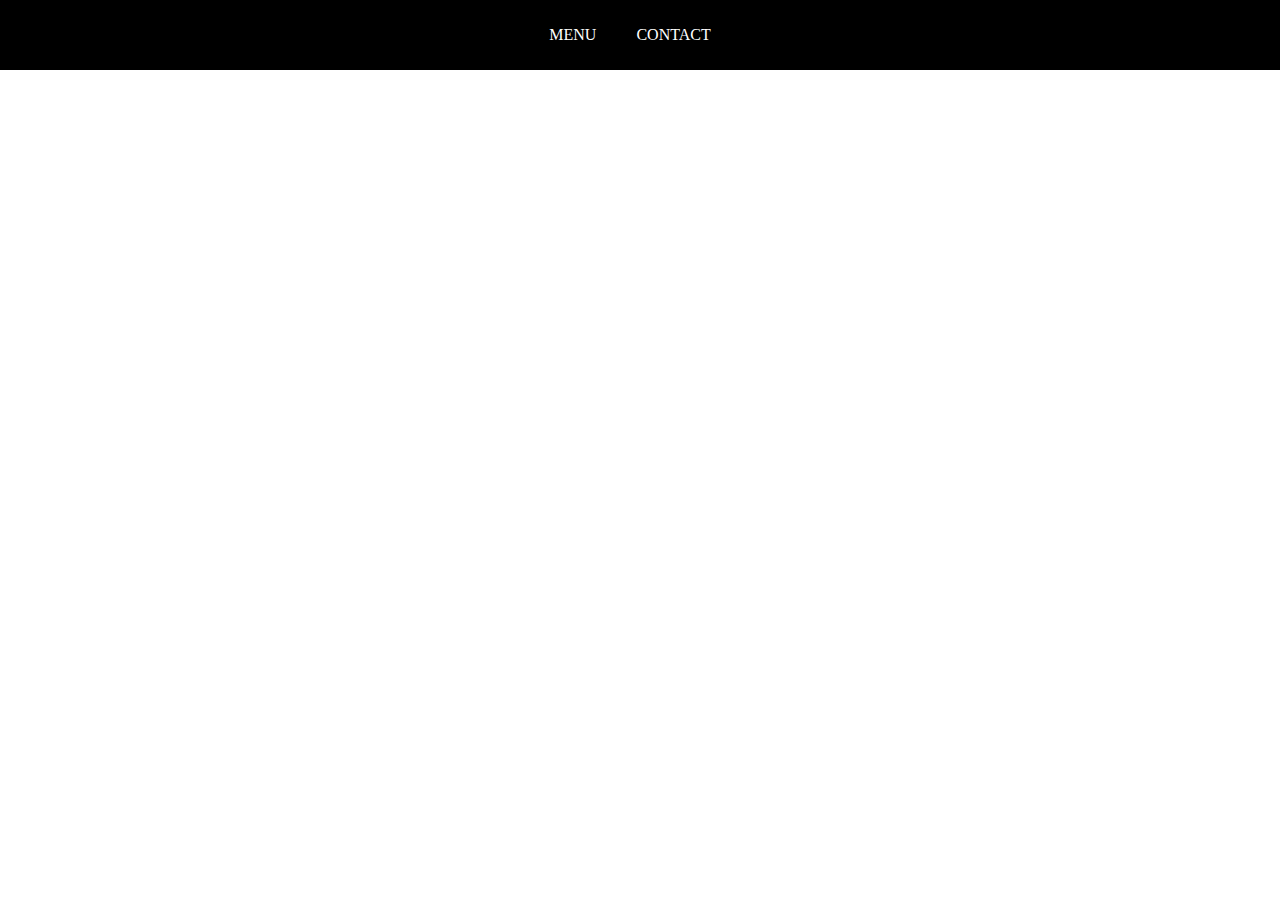
==== index1.html @ 43b6a251 "ss" ====
<!DOCTYPE html>
<html>
  <head>
    <meta charset="utf-8" />
    <meta http-equiv="X-UA-Compatible" content="IE=edge" />
    <title>Page Title</title>
    <meta name="viewport" content="width=device-width, initial-scale=1" />
    <link rel="stylesheet" type="" media="screen" href="main.css" />
    <script src=""></script>
  </head>
  <body>
    <header>
      <nav class="lien">
        <ul>
          <li><a href="index.html" target="_blank">MENU</a></li>
          <li><a href="">CONTACT</a></li>
        </ul>
      </nav>
    </header>
  </body>
</html>
---- main.css ----
header {
    position: fixed;
    top: 0;
    left: 0;
    width: 100%;
    background-color: black;
}

.lien {
    width: 100%;
    display: flex;
    justify-content: center;
}

.lien ul {
    list-style-type: none;
    padding: 0;
    display: flex;
}

.lien ul li {
    margin-right: 20px;
}

.lien ul li a {
    display: block;
    color: white;
    text-decoration: none;
    padding: 10px;
}
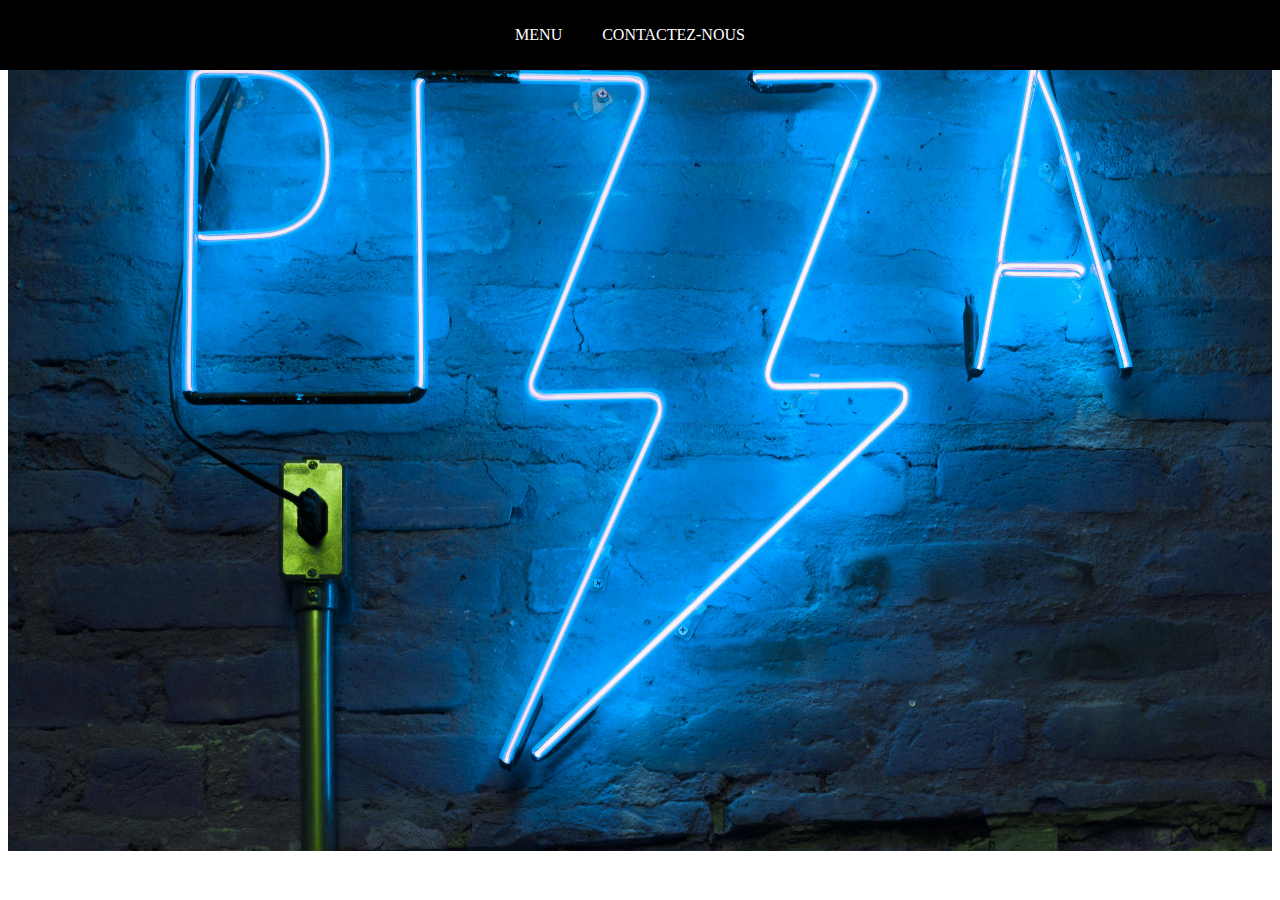
==== commit dd5b2255: "ss" ====
--- a/index1.html
+++ b/index1.html
@@ -6,16 +6,21 @@
     <title>Page Title</title>
     <meta name="viewport" content="width=device-width, initial-scale=1" />
     <link rel="stylesheet" type="" media="screen" href="main.css" />
-    <script src=""></script>
+    
   </head>
   <body>
     <header>
       <nav class="lien">
         <ul>
           <li><a href="index.html" target="_blank">MENU</a></li>
-          <li><a href="">CONTACT</a></li>
+          <li><a href="">CONTACTEZ-NOUS</a></li>
         </ul>
       </nav>
     </header>
+    <main class="arriere">
+      <img src="image/pi.png"/>
+    </main>
+
+    <script src=""></script>
   </body>
 </html>
--- a/main.css
+++ b/main.css
@@ -4,6 +4,7 @@
     left: 0;
     width: 100%;
     background-color: black;
+
 }
 
 .lien {
@@ -27,4 +28,15 @@
     color: white;
     text-decoration: none;
     padding: 10px;
-}+}
+
+.arriere {
+    max-width: 100%;
+    max-height: 100%;
+}
+
+.arriere img {
+    width: 100%;
+    height: auto;
+}
+
